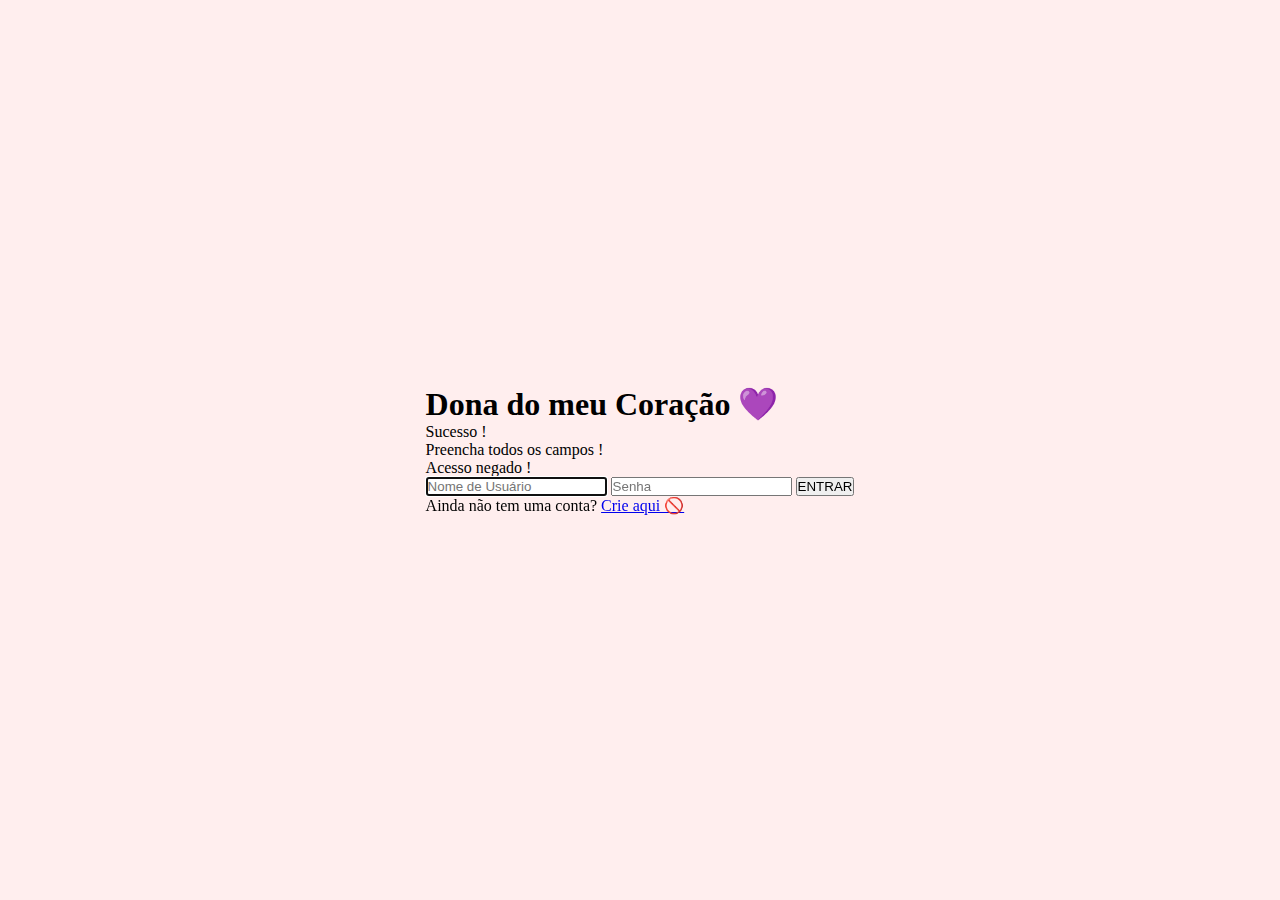
==== index.html @ 31eeadd2 "Update index.html" ====
<!DOCTYPE html>
<html lang="pt-br">
<head>
    <meta charset="UTF-8">
    <meta http-equiv="X-UA-Compatible" content="IE=edge">
    <meta name="viewport" content="width=device-width, initial-scale=1.0">
    <link rel="stylesheet" href="./style.css"> 
    <title>SOMENTE A LAYARAH</title>
</head>
<body>

    <div class="container-login">

        <div class="login">

            <div id="profile">
                <img src="https://mail.google.com/mail/u/0?ui=2&ik=70aea7637c&attid=0.1&permmsgid=msg-f:1794522987412997290&th=18e76d26360644aa&view=att&disp=safe" alt="" srcset="">

                <h1>Dona do meu Coração &#128156 </h1>
            </div>

            <form>

                <p id="sucesso">Sucesso !</p>

                <p id="preencha">Preencha todos os campos !</p>

                <p id="negado">Acesso negado !</p>

                <input required type="text" placeholder="Nome de Usuário" autofocus class="usuario">

                <input required type="password" placeholder="Senha" class="senha">

                <input type="submit" value="ENTRAR" onclick="send(); return false">

            </form>
            <p>Ainda não tem uma conta?
            <a href="./criar conta/index.html">Crie aqui &#128683 </a>
        </p>
        </div>
    </div>
</body>
<script src="./acesso.js"></script>
</html>
---- style.css ----
*,
*::before,
*::after {
  box-sizing: border-box;
  margin: 0;
  padding: 0;
}
body{
    min-height: 100vh;
    width: 100%;
    overflow: hidden;
    display: flex;
    justify-content: center;
    align-items: center;
    background: #ffeeee;
}
.wrapper{
    position: relative;
    width: 25rem;
    height: 12rem;
    margin-top: 1rem;
}
.env{
    width: 100%;
    height: 100%;
    inset: 0;
    position: absolute;
    box-shadow: 10px 35px 25px #c7935378;
}
.env::before{
    content: '';
    position: absolute;
    inset: 0;
    z-index: 2;
    background: linear-gradient(-120deg,
    #fda6c9,
    #da6881);
    clip-path: polygon(0% 0%,50% 70%,100% 0%);
    transform-origin: top;
    animation: openenv 2s linear forwards 2s;

}
.env::after{
    content: '';
    position: absolute;
    inset: 0;
    background: #960000;
    border-radius: 1rem;
}
.front{
    position: absolute;
    inset: 0;
    border-right: 12.5rem solid #f9bbf9;
    border-top: 7rem solid transparent;
    border-bottom: 7rem solid transparent;
    border-radius: 0 1rem 1rem 0;
}
.front::before{
    content: '';
    position: absolute;
    border-left: 12.5rem solid #fda6c9;
    border-bottom: 7rem solid transparent;
    border-top: 7rem solid transparent;
    top: -7rem;
}
.front::after{
    content: '';
    position: absolute;
    border-bottom: 7rem solid #e990a3;
    border-right: 12.5rem solid transparent;
    border-left: 12.5rem solid transparent;
    border-radius: 0 0 1rem 1rem;
}
img{
    position: absolute;
    top: 50%;
    left: 50%;
    width: 6rem;
    z-index: 5;
    transform-origin: top;
    transform: translate(-50%,-20%);
    animation: heart 1s forwards 1s;
}
.lettre{
    background: #eff;
    height: 95%;
    width: 90%;
    margin: .5rem auto;
    font-size: 1.5rem;
    color: #bd0707;
    font-family: 'pacifico';
    text-align: center;
    padding-top: 2rem;
    animation: lettre 1s forwards 4s;
}
@keyframes openenv {
    100%{
        transform: rotateX(180deg) translateY(-.3rem);
        z-index: -1;
        background: linear-gradient(45deg,#da6881,#f9bbf9);
    }
}
@keyframes lettre {
    100%{transform: translateY(-4.5rem);}
}
@keyframes heart {
    100%{transform: translate(-50%,-30%) scaleX(0);}
}
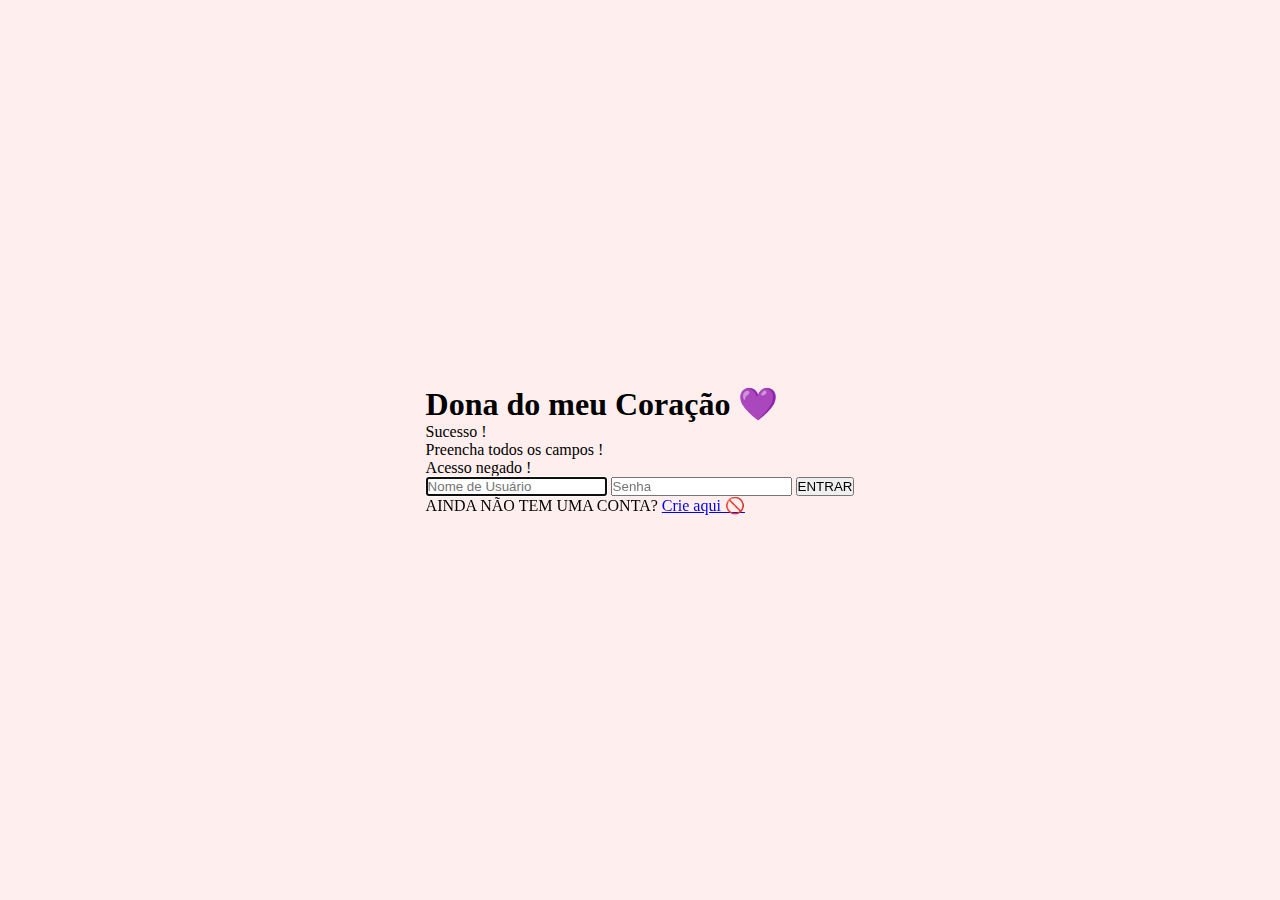
==== commit 7dff99ec: "Update index.html" ====
--- a/index.html
+++ b/index.html
@@ -34,8 +34,8 @@
                 <input type="submit" value="ENTRAR" onclick="send(); return false">
 
             </form>
-            <p>Ainda não tem uma conta?
-            <a href="./criar conta/index.html">Crie aqui &#128683 </a>
+            <p>AINDA NÃO TEM UMA CONTA?
+            <a href="conta.html">Crie aqui &#128683 </a>
         </p>
         </div>
     </div>
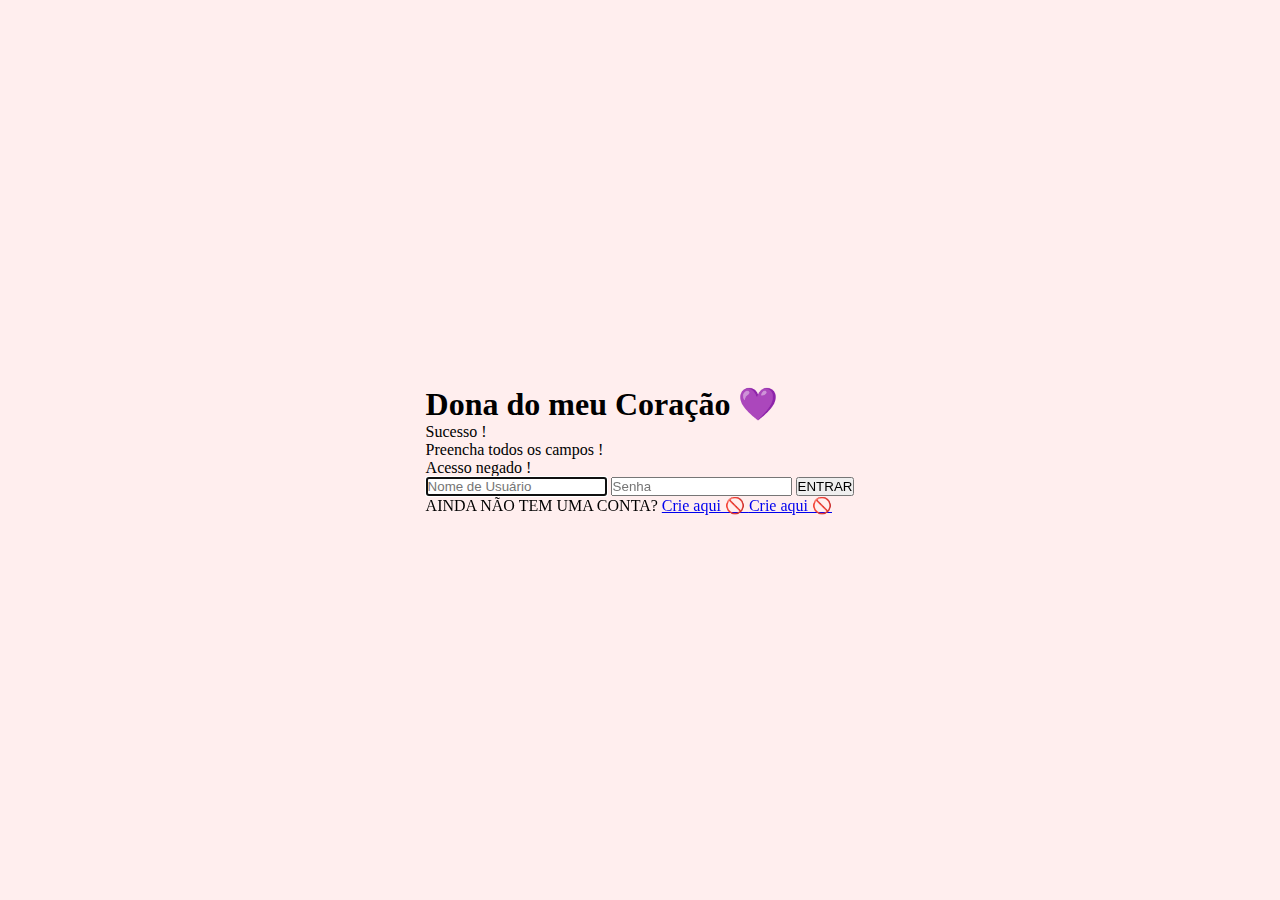
==== commit 9642ac70: "Update index.html" ====
--- a/index.html
+++ b/index.html
@@ -35,7 +35,8 @@
 
             </form>
             <p>AINDA NÃO TEM UMA CONTA?
-            <a href="conta.html">Crie aqui &#128683 </a>
+            <a href="./criarconta.html">Crie aqui &#128683 </a>
+                <a href="./criar_conta.html">Crie aqui &#128683 </a>
         </p>
         </div>
     </div>
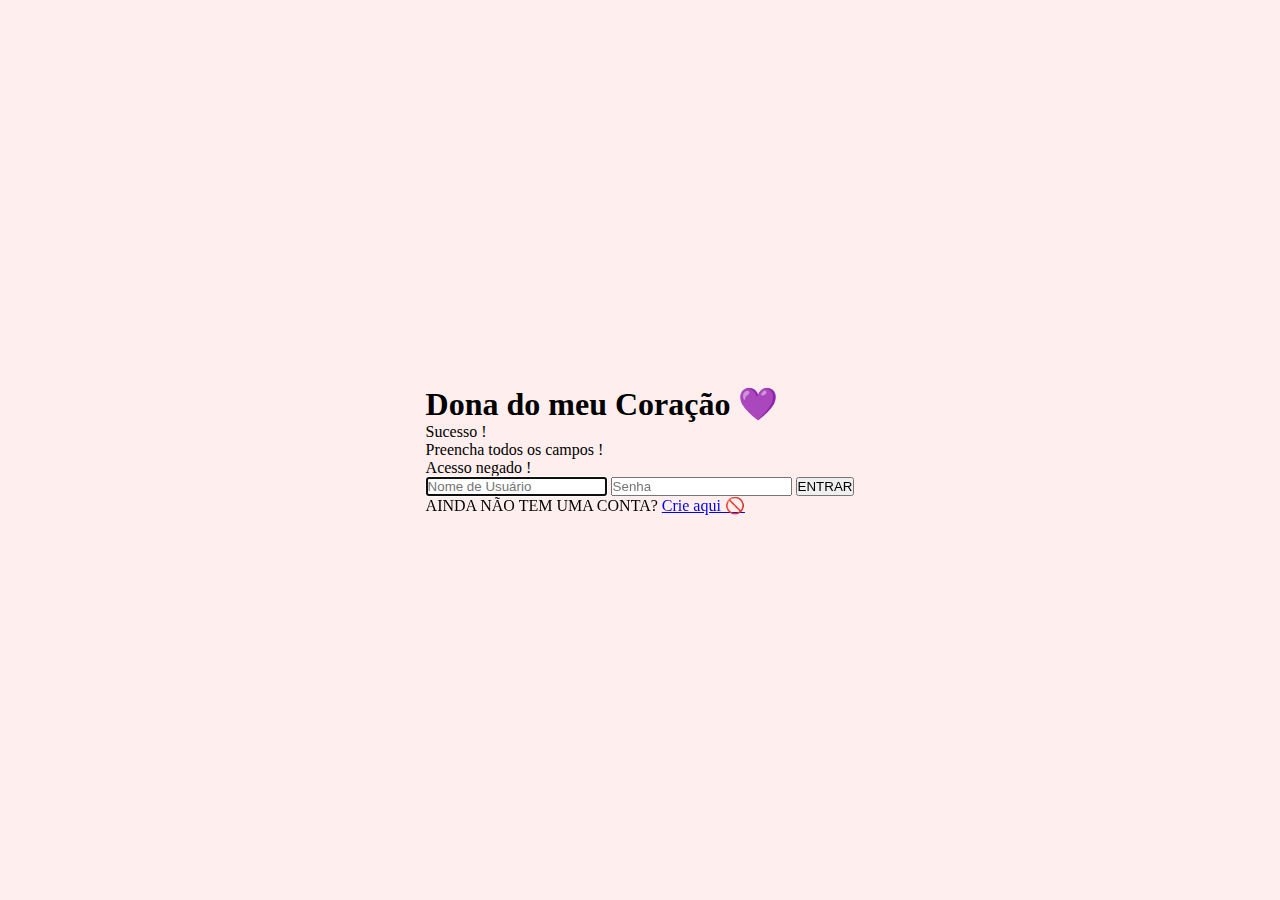
==== commit 9711351c: "Update index.html" ====
--- a/index.html
+++ b/index.html
@@ -36,7 +36,7 @@
             </form>
             <p>AINDA NÃO TEM UMA CONTA?
             <a href="./criarconta.html">Crie aqui &#128683 </a>
-                <a href="./criar_conta.html">Crie aqui &#128683 </a>
+                
         </p>
         </div>
     </div>
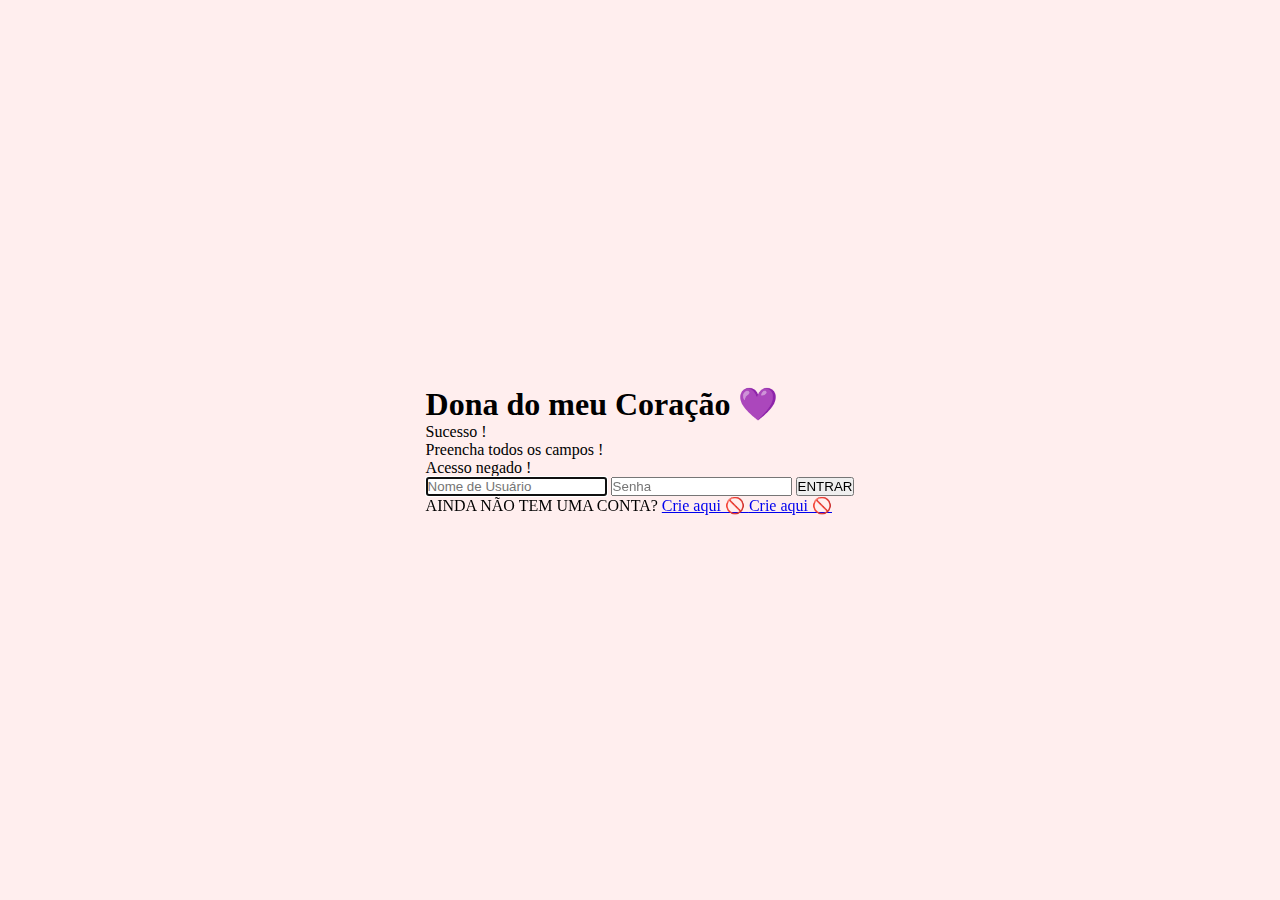
==== commit 622938c3: "Update index.html" ====
--- a/index.html
+++ b/index.html
@@ -35,7 +35,8 @@
 
             </form>
             <p>AINDA NÃO TEM UMA CONTA?
-            <a href="./criarconta.html">Crie aqui &#128683 </a>
+            <a href="./criar_conta.html">Crie aqui &#128683 </a>
+                <a href="/criar_contaa.html">Crie aqui &#128683 </a>
                 
         </p>
         </div>
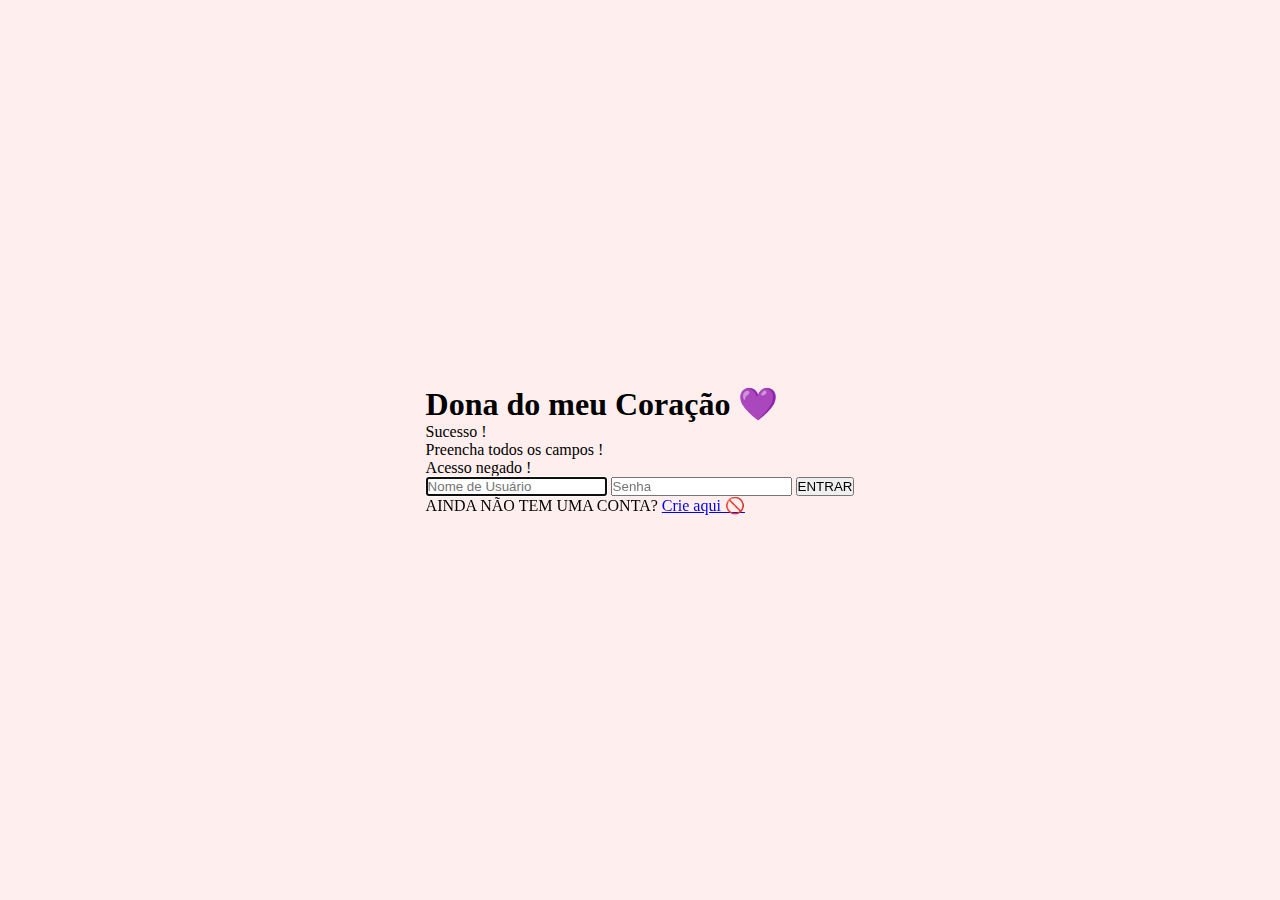
==== commit d7562c41: "Update index.html" ====
--- a/index.html
+++ b/index.html
@@ -35,7 +35,7 @@
 
             </form>
             <p>AINDA NÃO TEM UMA CONTA?
-            <a href="./criar_conta.html">Crie aqui &#128683 </a>
+                
                 <a href="/criar_contaa.html">Crie aqui &#128683 </a>
                 
         </p>
